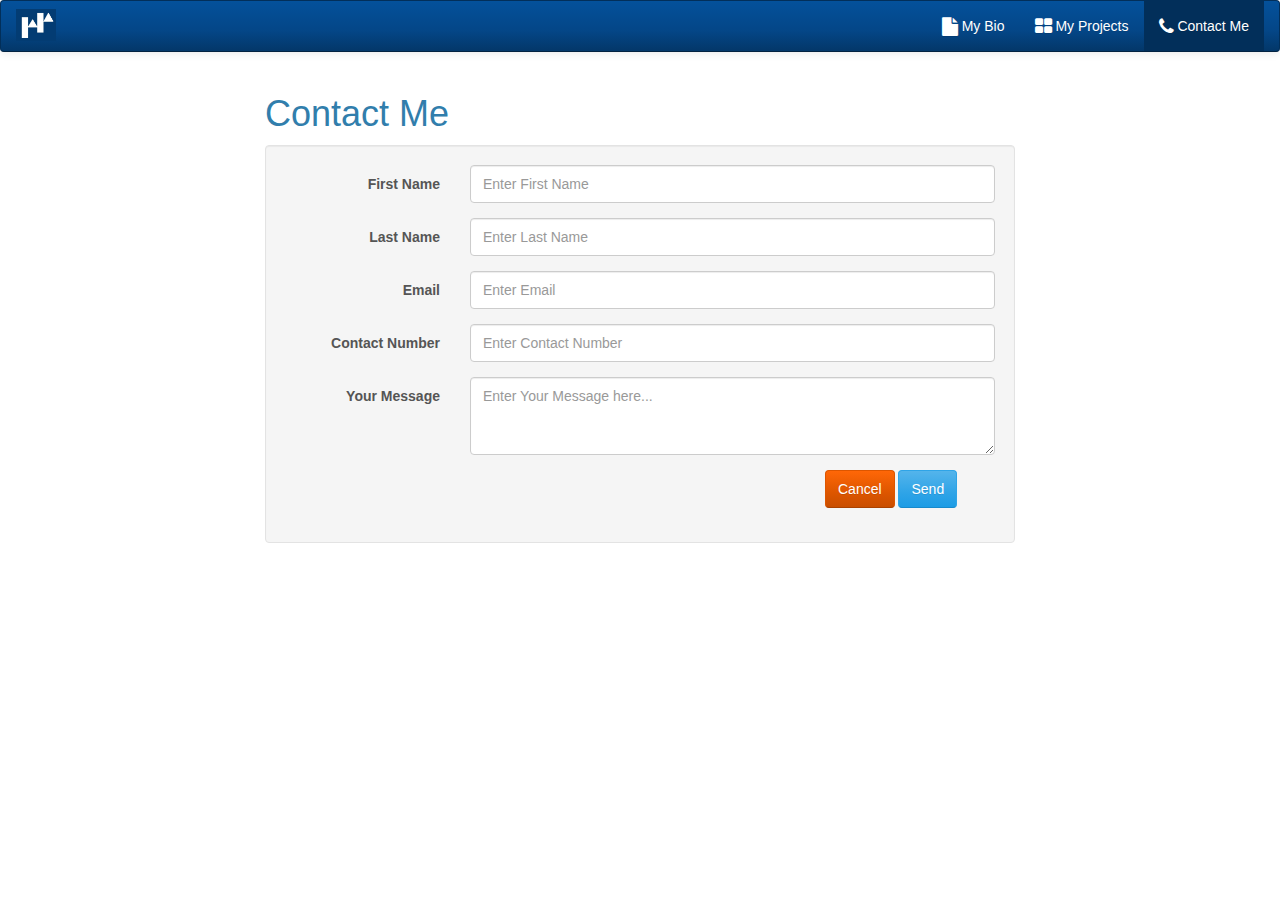
==== contact.html @ 99d76d90 "initial commit" ====
<!DOCTYPE html>
<html lang="en">

<head>
    <meta charset="utf-8">
    <meta name="viewport" content="width=device-width, initial-scale=1">
    <title>About Me</title>
    <!-- CSS Section -->
    <link rel="stylesheet" href="Content\css\bootstrap.min.css">
    <!--<link rel="stylesheet" href="Content\css\bootstrap-theme.min.css">-->
    <link rel="stylesheet" href="Content\css\font-awesome.min.css">
    <link rel="stylesheet" href="Content\app.css">

</head>

<body>

    <nav class="navbar navbar-inverse">
        <div class="container-fluid">
            <!-- Brand and toggle get grouped for better mobile display -->
            <div class="navbar-header">
                <button type="button" class="navbar-toggle collapsed" data-toggle="collapse" data-target="#bs-example-navbar-collapse-1"
                    aria-expanded="false">
        <span class="sr-only">Toggle navigation</span>
        <span class="icon-bar"></span>
        <span class="icon-bar"></span>
        <span class="icon-bar"></span>
      </button>
                <a class="navbar-brand" ><img style="width:40px; margin-top: -7px; background-color: #e3f2fd;" src="Assets\logo.jpg"></i></a>
            </div>

            <!-- Collect the nav links, forms, and other content for toggling -->
            <div class="collapse navbar-collapse" id="bs-example-navbar-collapse-1">

                <ul class="nav navbar-nav navbar-right">
                    <li><a href="index.html"><i class="fa fa-file fa-lg"></i> My Bio</a></li>          
                    <li><a href="projects.html"><i class="fa fa-th-large fa-lg"></i> My Projects</a></li>
                    <li class="active"><a href="contact.html"><i class="fa fa-phone fa-lg"></i> Contact Me</a></li>
                </ul>
            </div>
            <!-- /.navbar-collapse -->
        </div>
        <!-- /.container-fluid -->
    </nav>

    <div class="container">
        <div class="row">
            <div class="col-md-offset-2 col-md-8">
                <h1 class="col-md-offset-0">Contact Me</h1>
                <div class="well bs-component">
                <form class="form-horizontal" id="contactForm" role="form" action="">
                    <fieldset>
                        <!--<legend></legend>--> 
                        <div class="form-group">
                            <label for="firstName" class="col-lg-3 control-label">First Name</label>
                            <div class="col-lg-9">
                                <input type="text" class="form-control" id="firstName" placeholder="Enter First Name" required>
                            </div>
                        </div>
                        <div class="form-group">
                            <label for="lastName" class="col-lg-3 control-label">Last Name</label>
                            <div class="col-lg-9">
                                <input type="text" class="form-control" id="lastName" placeholder="Enter Last Name" required>
                            </div>
                        </div>
                        <div class="form-group">
                            <label for="inputEmail" class="col-lg-3 control-label">Email</label>
                            <div class="col-lg-9">
                                <input type="email" class="form-control" id="inputEmail" placeholder="Enter Email" required>
                            </div>
                        </div>
                        <div class="form-group">
                            <label for="contactNumber" class="col-lg-3 control-label">Contact Number</label>
                            <div class="col-lg-9">
                                <input type="tel" class="form-control" id="contactNumber" placeholder="Enter Contact Number" required>
                            </div>
                        </div>
                        <div class="form-group">
                            <label for="message" class="col-lg-3 control-label">Your Message</label>
                            <div class="col-lg-9">
                                <textarea class="form-control" cols="3" rows="3" id="message" placeholder="Enter Your Message here..." required></textarea>
                            </div>
                        </div>

                        <div class="form-group">
                            <div class="col-lg-offset-9">
                                <a id="cancelButton" href="index.html" class="btn btn-warning">Cancel</a>
                                <button id="sendButton"  class="btn btn-primary">Send</button>
                            </div>
                        </div>
                    </fieldset>
                </form>
                </div>
            </div>
        </div>
    </div>

    <!-- JavaScript Section -->
    <script src="Scripts\jquery-2.2.4.min.js"></script>
    <script src="Scripts\bootstrap.min.js"></script>
    <script src="Scripts\app.js"></script>
</body>

</html>
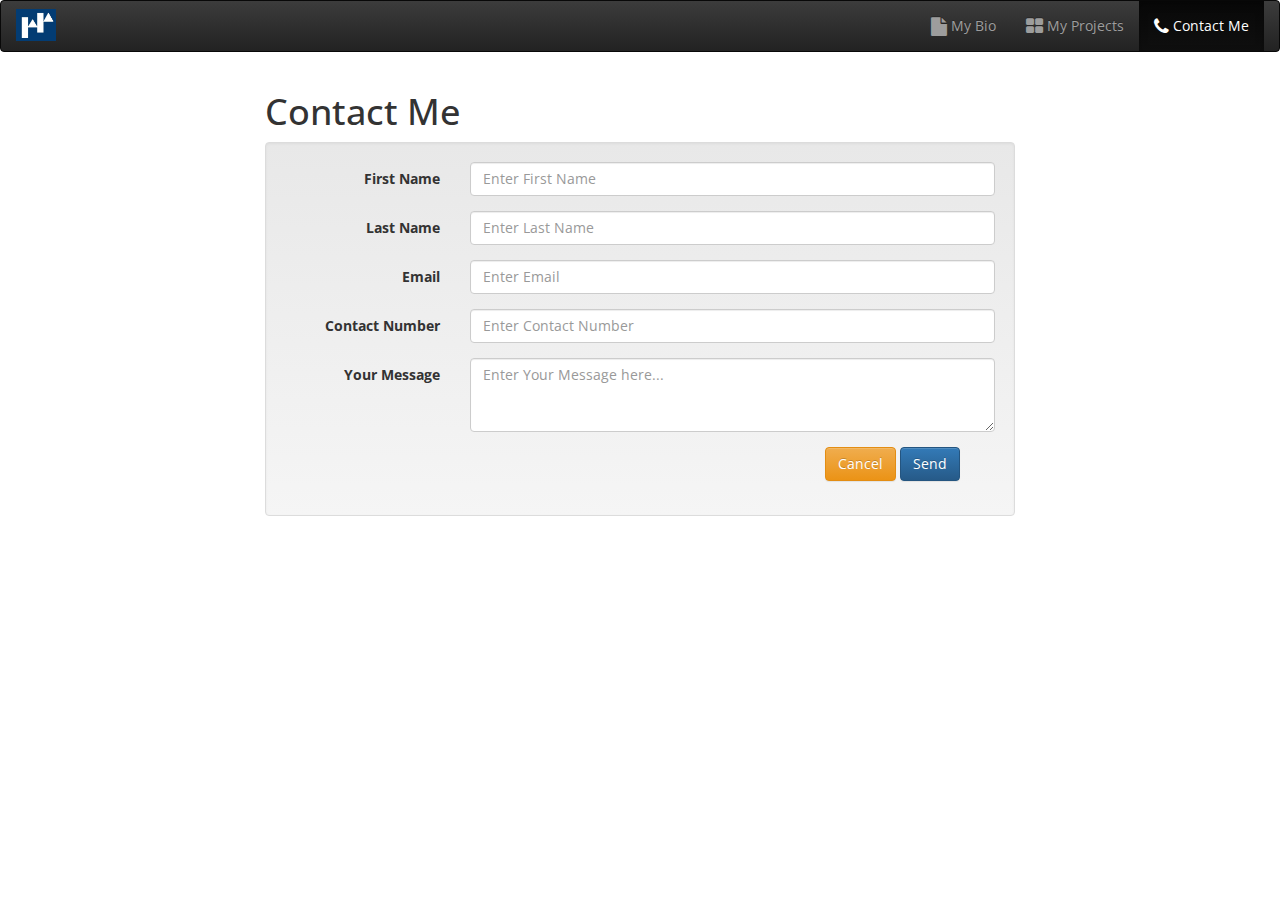
==== commit e1bcfea8: "Lab3 Changes" ====
--- a/contact.html
+++ b/contact.html
@@ -6,9 +6,9 @@
     <meta name="viewport" content="width=device-width, initial-scale=1">
     <title>About Me</title>
     <!-- CSS Section -->
-    <link rel="stylesheet" href="Content\css\bootstrap.min.css">
-    <!--<link rel="stylesheet" href="Content\css\bootstrap-theme.min.css">-->
-    <link rel="stylesheet" href="Content\css\font-awesome.min.css">
+    <link rel="stylesheet" href="Scripts\lib\bootstrap\dist\css\bootstrap.min.css">
+    <link rel="stylesheet" href="Scripts\lib\bootstrap\dist\css\bootstrap-theme.min.css">
+    <link rel="stylesheet" href="Scripts\lib\font-awesome\css\font-awesome.min.css">
     <link rel="stylesheet" href="Content\app.css">
 
 </head>
@@ -96,8 +96,8 @@
     </div>
 
     <!-- JavaScript Section -->
-    <script src="Scripts\jquery-2.2.4.min.js"></script>
-    <script src="Scripts\bootstrap.min.js"></script>
+    <script src="Scripts\lib\jquery\dist\jquery.min.js"></script>
+    <script src="Scripts\lib\bootstrap\dist\js\bootstrap.min.js"></script>
     <script src="Scripts\app.js"></script>
 </body>
 
